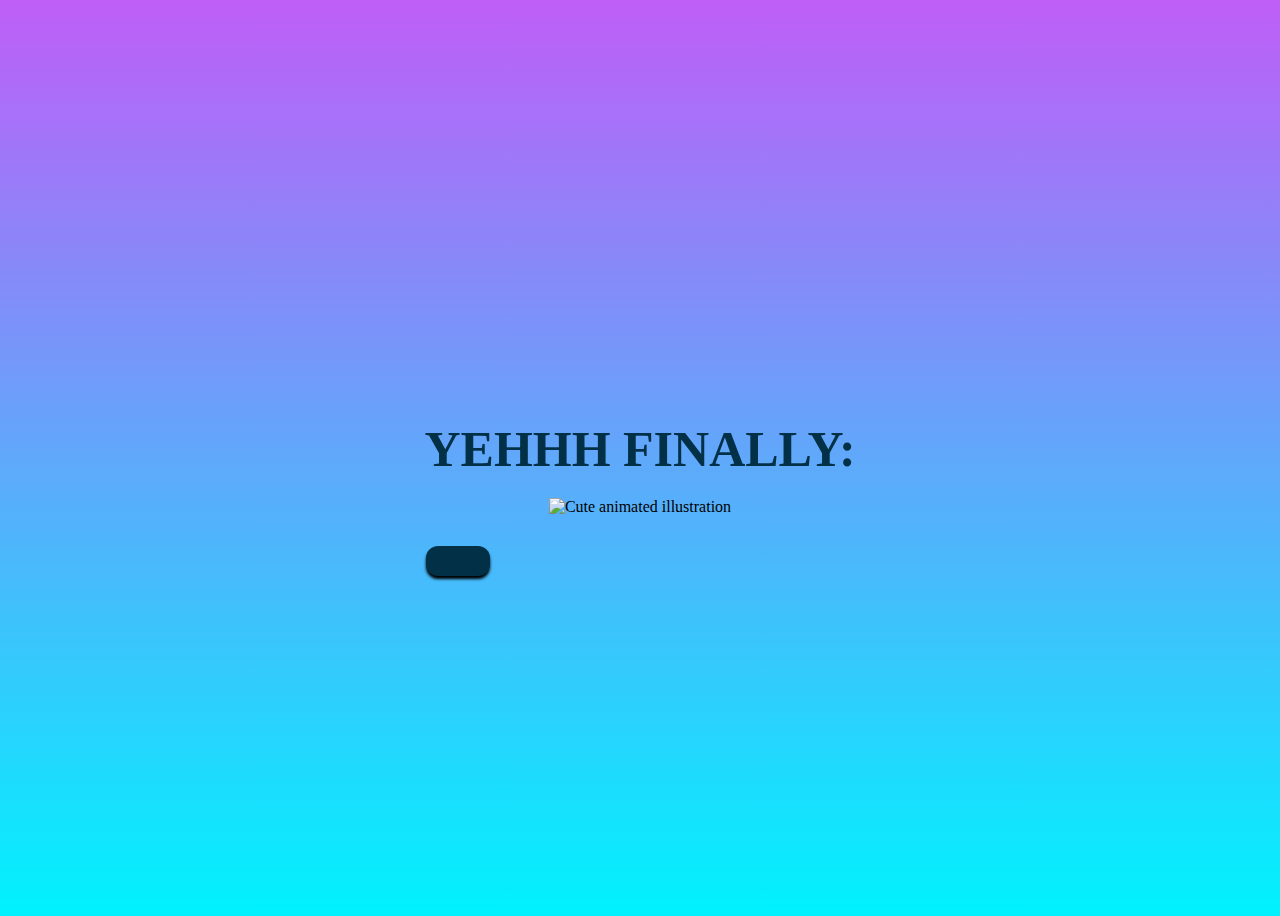
==== index2.html @ a406c45e "first commit" ====
<!DOCTYPE html>
<html lang="en">
  <head>
    <link rel="stylesheet" href="style.css" />
  </head>
  <body>
    <div class="container">
      <div>
        <h1 class="header_text">YEHHH FINALLY:</h1> 
      </div>
      <div class="gif_container">
        <img
          src="https://media.tenor.com/DOi0JRWSaA0AAAAj/bubududu-panda.gif"
          alt="Cute animated illustration"
        />
      </div>
      <button class="btn" id="yesButton" onclick="nextPage()">
      </button>
    </div>
  </body>
</html>
---- style.css ----
body {
    display: flex;
    justify-content: center;
    align-items: center;
    height: 100vh;
    background: linear-gradient(#bf5ef7 , #00f2fe);
  }

  #noButton {
    position: absolute;
    margin-left: 150px;
    transition: 0.5s;
    margin-top: 30px;
  }

  #yesButton {
    position: absolute;
    margin-right: 150px;
    margin-top: 30px;
  }

  .header_text {
    font-family: "Nunito";
    font-size: 50px;
    font-weight: bold;

    text-align: center;
    margin-top: 20px;
    margin-bottom: 20px;
    color: #023047;
  }

  .text {
    font-family: "Nunito";
    font-size: 25px;
    font-weight: bold;
    color: white;
    text-align: center;
    margin-top: 20px;
    margin-bottom: 0px;
  }

  .buttons {
    display: flex;
    flex-direction: row;
    justify-content: center;
    align-items: center;
    margin-top: 20px;
    margin-left: 20px;
  }

  .btn {
    background-color: #023047;
    color: white;
    font-weight: 600;
    padding: 15px 32px;
    text-align: center;
    display: inline-block;
    font-size: 16px;
    margin: 4px 2px;
    cursor: pointer;
    border: none;
    border-radius: 12px;
    transition: background-color 0.3s ease;
    box-shadow: 0 3px 3px black;
  }

  .btn:hover {
    background-color: #ffffff;
    color: #017cff;
  }

  .gif_container {
    display: flex;
    justify-content: center;
    align-items: center;
  }
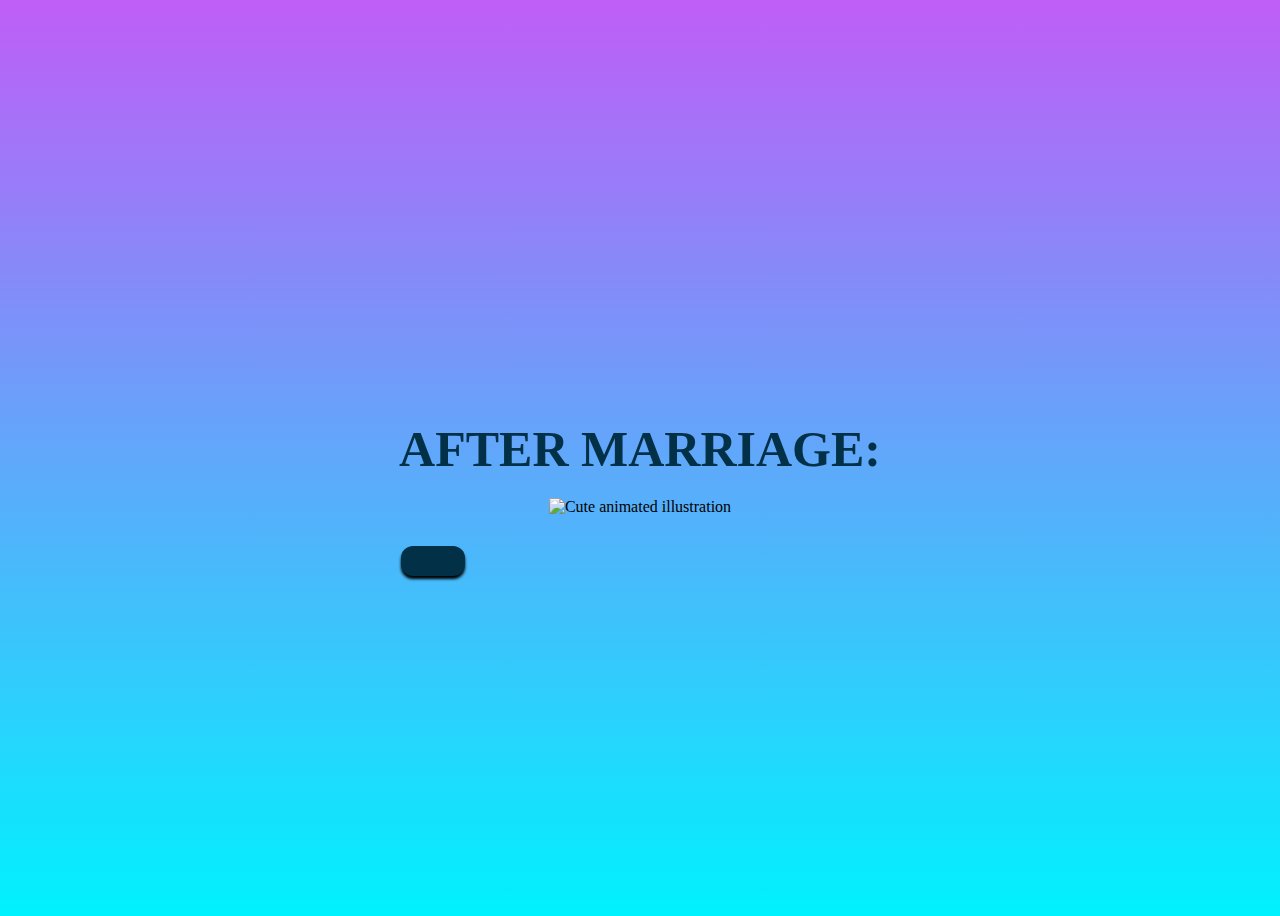
==== commit e0dfead3: "I CHANGES NAME AND OTHERS" ====
--- a/index2.html
+++ b/index2.html
@@ -6,7 +6,7 @@
   <body>
     <div class="container">
       <div>
-        <h1 class="header_text">YEHHH FINALLY:</h1> 
+        <h1 class="header_text">AFTER MARRIAGE:</h1> 
       </div>
       <div class="gif_container">
         <img
